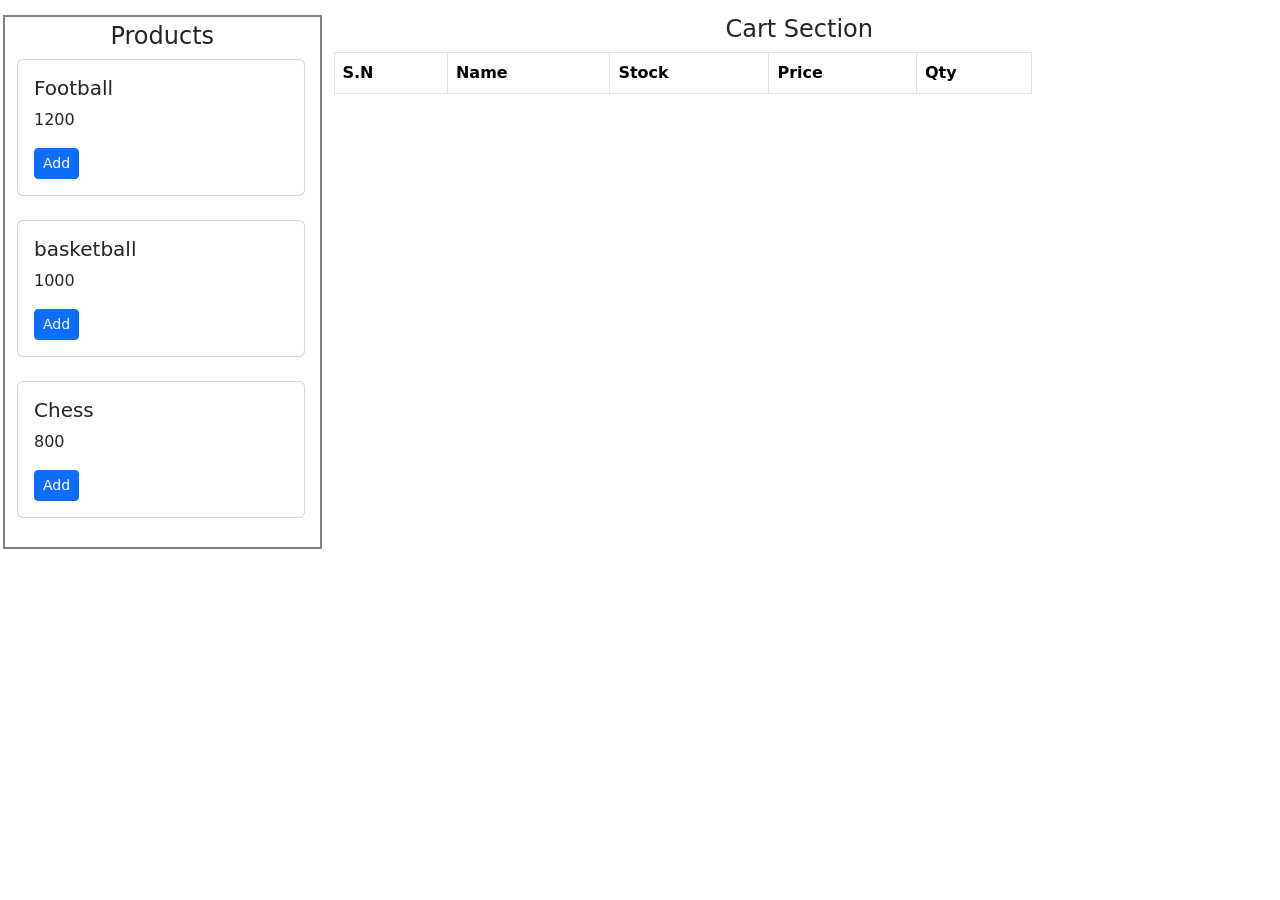
==== ShoppingCart/index.html @ 49b1b53b "Initial commit" ====
<!DOCTYPE html>
<html lang="en">

<head>
    <meta charset="UTF-8">
    <meta name="viewport" content="width=device-width, initial-scale=1.0">
    <title>Document</title>
    <link rel="stylesheet" href="/ShoppingCart/style.css">
    <link href="https://cdn.jsdelivr.net/npm/bootstrap@5.3.5/dist/css/bootstrap.min.css" rel="stylesheet"
        integrity="sha384-SgOJa3DmI69IUzQ2PVdRZhwQ+dy64/BUtbMJw1MZ8t5HZApcHrRKUc4W0kG879m7" crossorigin="anonymous">
    <script src="https://cdn.jsdelivr.net/npm/bootstrap@5.3.5/dist/js/bootstrap.bundle.min.js"
        integrity="sha384-k6d4wzSIapyDyv1kpU366/PK5hCdSbCRGRCMv+eplOQJWyd1fbcAu9OCUj5zNLiq"
        crossorigin="anonymous"></script>

    <style>

    </style>
</head>
</head>

<body>
    <div class="row shopping-cart">
        <div class="col-3 products">
            <h4 id="main-heading">Products</h4>
            <section class="product-list">

            </section>

        </div>

        <div class="cart-section col-9">
            <h4 class="text-center">Cart Section</h4>
            <div class="cart-products">
                <table class="table table-bordered  w-75">
                    <tr class="">
                        <th>S.N</th>
                        <th>Name</th>
                        <th>Stock</th>
                        <th>Price</th>
                        <th>Qty</th>
                    </tr>
                    <tbody class="product-details">

                    </tbody>

                </table>
            </div>
        </div>
    </div>
    </div>

    <script src="/ShoppingCart/app.js"></script>
</body>

</html>
---- ShoppingCart/style.css ----
.shopping-cart {
  padding: 15px;
}

#main-heading {
  text-align: center;
}

.product-list {
  display: flex;
  flex-direction: column;
}

.cart-Button {
  font-size: 2px;
}

.products {
  padding: 5px;
  border: 2px solid grey;
}

.added-products {
  display: flex;
}
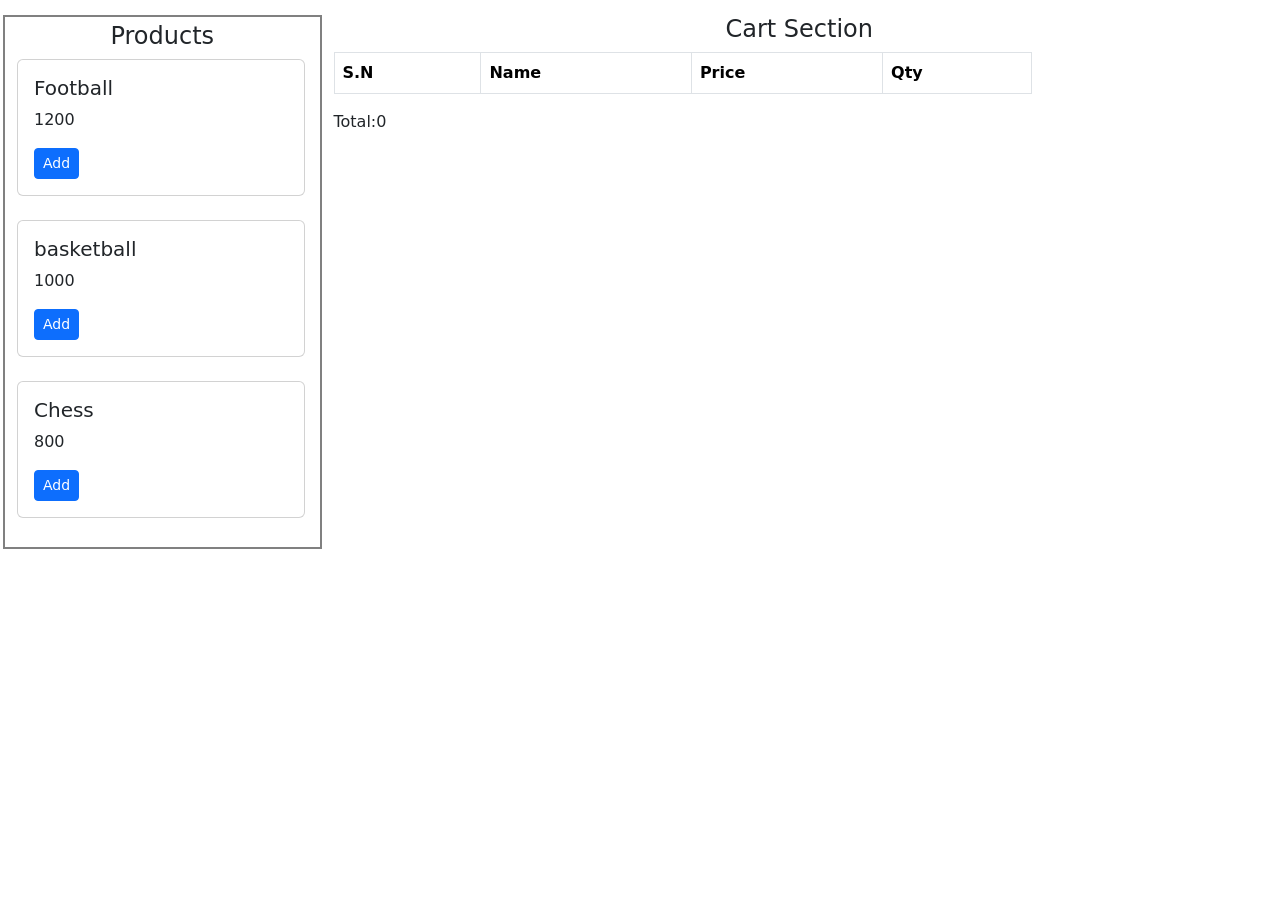
==== commit 08be6777: "add quantity btn functionality in cart" ====
--- a/ShoppingCart/index.html
+++ b/ShoppingCart/index.html
@@ -35,7 +35,7 @@
                     <tr class="">
                         <th>S.N</th>
                         <th>Name</th>
-                        <th>Stock</th>
+                        <!-- <th>Stock</th> -->
                         <th>Price</th>
                         <th>Qty</th>
                     </tr>
@@ -45,6 +45,12 @@
 
                 </table>
             </div>
+
+            <section style="display: flex;" class="sumTotal">
+                <p>Total:
+                </p>
+                <p class="total">0</p>
+            </section>
         </div>
     </div>
     </div>
